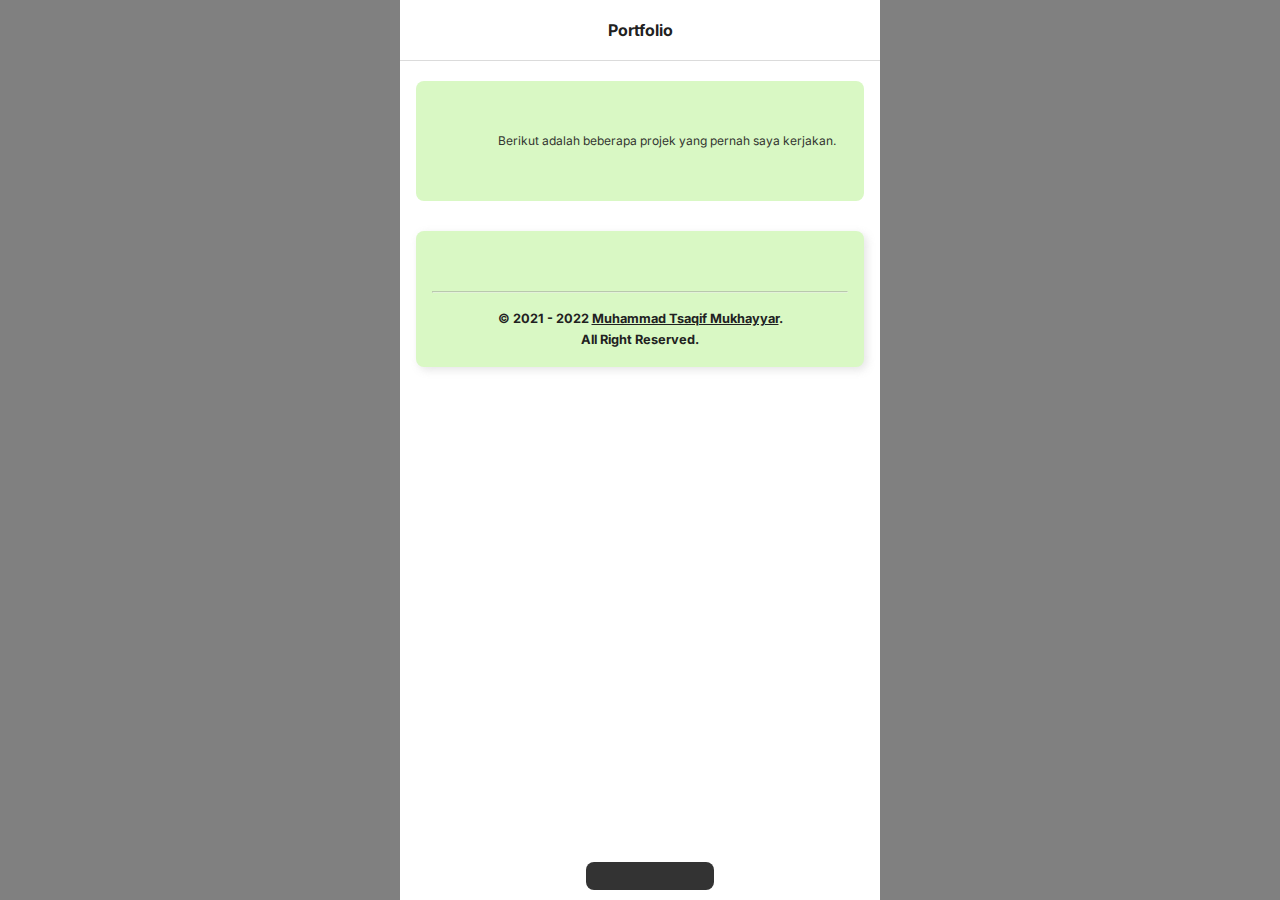
==== portfolio.html @ a38d13c2 "first commit" ====
<!DOCTYPE html>
<html lang="en">
  <head>
    <meta charset="UTF-8" />
    <meta name="viewport" content="width=device-width, initial-scale=1.0" />
    <title>Tsaqif Mukhayyar</title>
    <meta
      content="Student who love programming. Skilled on: PHP, Python"
      name="Description"
    />
    <link rel="icon" type="image/x-icon" href="favicon.ico">
    <meta
      content="tsaqif mukhayyar, muhammad tsaqif mukhayyar, mukhayyar, tsaqif, tsaqif programmer, mukhayyar programmer, backend programmer, engineer"
      name="Keywords"
    />
    <link rel="stylesheet" href="style.css">
    <link rel="stylesheet" href="https://cdnjs.cloudflare.com/ajax/libs/font-awesome/6.1.1/css/all.min.css" integrity="sha512-KfkfwYDsLkIlwQp6LFnl8zNdLGxu9YAA1QvwINks4PhcElQSvqcyVLLD9aMhXd13uQjoXtEKNosOWaZqXgel0g==" crossorigin="anonymous" referrerpolicy="no-referrer" />
  </head>
  <body style="background-color: grey;">
    <div class="container">
      <div class="navbar">
        <a href="/"><i class="fas fa-home"></i></a>
        <a href="about.html"><i class="fas fa-circle-info"></i></a>
        <a href="portfolio.html"><i class="fas fa-suitcase"></i></a>
        <a href="achievement.html"><i class="fas fa-medal"></i></a>
      </div>
    <header class="module-header">
        <div class="header-container">
            <a href="#" onclick="history.back()">
                <i class="fas fa-arrow-alt-circle-left"></i>
            </a>
            <h1 class="custom-card-header">Portfolio</h1>
        </div>
    </header>
    <section id="module-hero">
        <div class="hero-box">
            <div class="hero-image">
                <i class="fas fa-suitcase"></i>
            </div>
            <div class="hero-text">
                <p>Berikut adalah beberapa projek yang pernah saya kerjakan.
                </p>
            </div>
        </div>
    </section>
    <!-- <section class="program">
        <div class="bloktitle">Detail Projek</div>
        <div class="program__wrap">
            <div class="program__row">
                        <a href="https://pulaumorotaikab.go.id/web/page/daftar-layanan-sistem-informasi" class="program__col">

                            <div class="program__img">
                                <img src="https://pulaumorotaikab.go.id/web/public/img/section/1627648651_c1d0631924766575fa9f.jpg" alt="LAYANAN">
                            </div>
                            <div class="program__text">
                                <span>LAYANAN</span>
                                <span><i class="fas fa-chevron-right"></i></span>
                            </div>
                        </a>

                
                        <a href="https://pulaumorotaikab.go.id/web/survey" class="program__col">

                            <div class="program__img">
                                <img src="https://pulaumorotaikab.go.id/web/public/img/section/1627649693_9c083a0826f83eab97d9.jpg" alt="SURVEI KEPUASAN">
                            </div>
                            <div class="program__text">
                                <span>SURVEI KEPUASAN</span>
                                <span><i class="fas fa-chevron-right"></i></span>
                            </div>
                        </a>

                
                        <a href="https://pulaumorotaikab.go.id/web/agenda" class="program__col">

                            <div class="program__img">
                                <img src="https://pulaumorotaikab.go.id/web/public/img/section/1627649842_625e57eff6d6e0be2cf9.jpg" alt="AGENDA">
                            </div>
                            <div class="program__text">
                                <span>AGENDA</span>
                                <span><i class="fas fa-chevron-right"></i></span>
                            </div>
                        </a>

                
                        <a href="https://pulaumorotaikab.go.id/web/bankdata" class="program__col">

                            <div class="program__img">
                                <img src="https://pulaumorotaikab.go.id/web/public/img/section/1627650439_567465492e43837fb2a3.jpg" alt="BANK DATA">
                            </div>
                            <div class="program__text">
                                <span>BANK DATA</span>
                                <span><i class="fas fa-chevron-right"></i></span>
                            </div>
                        </a>
            </div>
        </div>
    </section> -->
    <footer>
        <div class="social">
            <ul class="social-list">
                <li>
                    <a href="//github.com/mukhayyar">
                        <i class="fab fa-github"></i>
                    </a>
                </li>
                <li>
                    <a href="//instagram.com/tsaqifmukhayyar">
                        <i class="fab fa-instagram"></i>
                    </a>
                </li>
                <li>
                    <a href="//linkedin.com/in/tsaqifmukhayyar/">
                        <i class="fab fa-linkedin"></i>
                    </a>
                </li>
                <li>
                    <a href="//twitter.com/MukhayyarTsaqif">
                        <i class="fab fa-twitter"></i>
                    </a>
                </li>
            </ul>
        </div>
        <hr class="footer-divider">
        <div class="footer-copyright">
            <span>
                © 2021 - 2022
                <a href="//instagram.com/tsaqifmukhayyar">Muhammad Tsaqif Mukhayyar</a>.
            </span>
            <span>All Right Reserved.</span>
        </div>
    </footer>
    </div>
  </body>
</html>
---- style.css ----
@import url('https://fonts.googleapis.com/css2?family=Inter:wght@100;200;300;400;500;600;700;800;900&display=swap');

* {
    margin: 0;
    padding: 0;
    font-size: 100%;
    vertical-align: baseline;
    box-sizing: border-box;
    font-family: 'Inter', sans-serif;
}

.navbar {
    overflow: hidden;
    background-color: #333;
    left: 50%;
    transform: translate(-50%, 0);
    position: fixed;
    bottom: 0;
    display: flex;
    justify-content: center;
    border-radius: 8px;
    margin-left: 10px;
    margin-right: 10px;
    margin-bottom: 10px;
}

.navbar a {
    float: left;
    color: #f2f2f2;
    text-align: center;
    padding: 14px 16px;
    text-decoration: none;
    font-size: 17px;
}

.navbar a:hover {
    background: #f1f1f1;
    color: black;
}


.container {
    max-width: 480px;
    margin: auto;
    background: #FFFFFF;
    min-height: 100vh;
    padding-bottom: 1px;
}

section {
    margin: 0 16px;
}

section#hero .hero-container {
    background-color: #FFFFFF;
    padding-top: 20px;
}

.hero-box {
    background-color: #D9F8C4;
    display: grid;
    grid-template-columns: 1fr 120px;
    padding: 16px;
    border-radius: 8px;
    align-items: center;
}

.hero-text h6 {
    font-size: 1.2rem;
    margin-bottom: 6px;
    font-weight: bold;
}

.hero-text p {
    font-size: .75rem;
    line-height: 1rem;
    opacity: .9;
}

.hero-image img {
    max-width: 120px;
}

h3.section-title {
    margin-bottom: 8px;
}

.launcher-menu-grid {
    display: grid;
    grid-template-columns: repeat(3, 1fr);
    grid-column-gap: 16px;
    grid-row-gap: 32px;
    align-items: top;
    justify-content: center;
    margin: 16px 0;
}

.launcher-menu-item {
    text-align: center;
    position: relative;
}

a {
    text-decoration: none;
}

.launcher-menu-item-image {
    margin-bottom: 4px;
    background: #D9F8C4;
    width: 45px;
    height: 45px;
    padding: 10px;
    border-radius: 10px;
    display: block;
    margin: 8px auto;
    position: relative;
}

.launcher-menu-item-label {
    font-weight: bold;
    color: #212121;
    font-size: .75rem;
}

.launcher-menu-item-image i {
    color: #212121;
    text-shadow: 1px 1px 1px #ccc;
    font-size: 1.5em;
}

.switch-card {
    margin: 24px 16px;
    padding: 16px;
    font-weight: bold;
    background: #212121;
    border-radius: 6px;
    box-shadow: 2px 2px 8px rgba(144,144,144,.16);
}

.form-group-switch {
    display: grid;
    grid-template-columns: 2fr 1fr;
}

.form-group-switch h4 {
    color: #FFFFFF;
}

.switch-card .switch-group {
    justify-self: flex-end;
    display: flex;
    align-items: center;
}

.switch {
    position: relative;
    display: inline-block;
    width: 40px;
    height: 20px;
}

.switch i {
    color: #FFFFFF;
}

img {
    max-width: 100%;
}

.social {
    text-align: center;
}
ul.social-list {
    list-style-type: none;
    margin: 0 auto;
}

ul.social-list li {
    display: inline-block;
    height: 24px;
    width: 24px;
    margin: 0 8px;
    font-size: 1.25rem;
}

ul.social-list li a {
    color: #212121;
}

hr.footer-divider {
    background: #212121;
    /* border: none; */
    height: .7px;
    opacity: .5;
    margin: 16px 0;
}

footer {
    background-color: #D9F8C4;
    margin: 30px 16px;
    padding: 16px;
    border-radius: 8px;
    box-shadow: 3px 3px 9px rgba(144,144,144,.23);
}

.footer-copyright span {
    display: block;
    text-align: center;
    font-weight: 700;
    color: #212121;
    font-size: .8rem;
    line-height: 1.3rem;
}

.footer-copyright span a {
    color: #212121;
    text-decoration: underline;
}

.bloktitle {
    font-size: 16px;
}

.bloktitle {
    background: #064ea2;
    color: #fff;
    padding: 10px;
    padding-bottom: 10px;
    text-align: center;
    font-weight: bold;
    font-family: "NeoSans", Arial, Helvetica, sans-serif;
    margin-bottom: 20px;
    border-bottom: 3px solid #f28800;
    padding-bottom: 5px;
    border-radius: 8px;
}

.program {
    margin-top: 10px;
}

.program__row {
    display: flex;
    flex-wrap: wrap;
}

.program__col {
    width: 49%;
    margin-right: 1%;
    border: 1px solid #d8d8d8;
    margin-bottom: 10px;
    border-radius: 10px;
    overflow: hidden;
}

.program__img {
    height: 100px;
    background: #ececec;
}

.program__img img {
    object-fit: contain;
    width: 100%;
    height: 100%;
}

.program__text {
    font-size: 13px;
}

.program__text {
    display: flex;
    font-weight: bold;
    padding: 10px;
    justify-content: center;
    background: #d8d8d8;
    border-top: 1px solid #d8d8d8;
    line-height: 1.2;
    align-items: center;
}

.program__text i {
    margin-left: 5px;
}

.program__text i {
    background: #f28800;
    padding: 4px 6px;
    font-size: 12px;
    color: #fff;
}


/* new page */
header {
    max-width: 480px;
    margin: auto;
    background: #FFFFFF;
      background-color: rgb(255, 255, 255);
}

header.module-header {
    background-color: #FFFFFF;
    padding: 0;
}

header.module-header .header-container {
    background-color: #FFFFFF;
    padding: 20px 16px;
    display: grid;
    grid-template-columns: 32px 1fr 32px;
    grid-gap: 0;
    color: #212121;
    text-align: left;
    border-bottom: 1px solid rgba(219,219,219,1);
}

header.module-header a {
    text-align: center;
    color: #212121;
}

header.module-header h1 {
    text-align: center;
}

section#module-hero {
    margin-top: 20px;
}

section#module-hero .hero-box {
    display: grid;
    grid-template-columns: 50px 1fr;
    grid-gap: 16px;
    align-items: center;
    justify-content: center;
    padding: 24px 16px;
    min-height: 120px;
}

section#module-hero .hero-box .hero-image {
    text-align: center;
}

.hero-text {
    color: #212121;
}
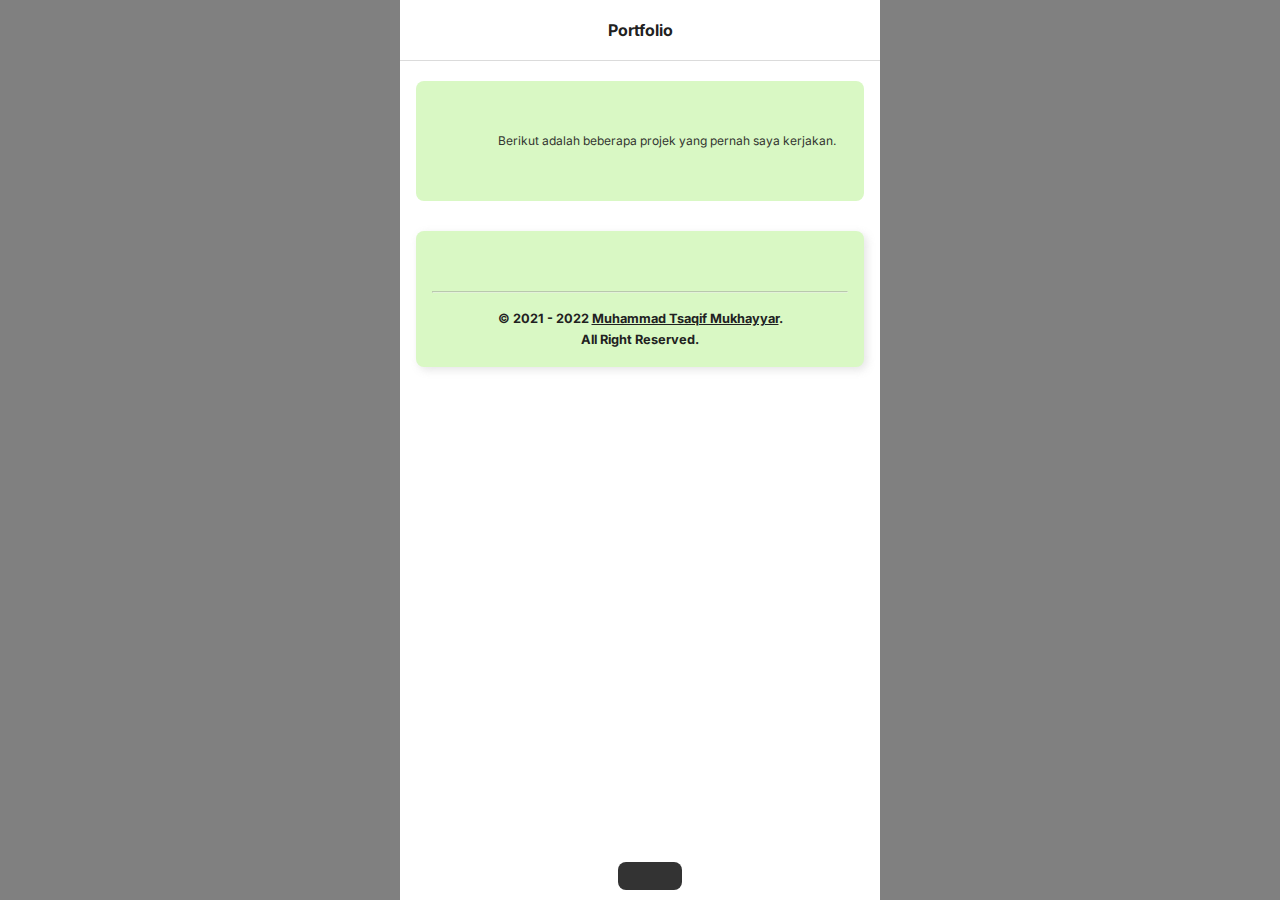
==== commit e18e1ea9: "delete some unused nav" ====
--- a/portfolio.html
+++ b/portfolio.html
@@ -20,9 +20,7 @@
     <div class="container">
       <div class="navbar">
         <a href="/"><i class="fas fa-home"></i></a>
-        <a href="about.html"><i class="fas fa-circle-info"></i></a>
         <a href="portfolio.html"><i class="fas fa-suitcase"></i></a>
-        <a href="achievement.html"><i class="fas fa-medal"></i></a>
       </div>
     <header class="module-header">
         <div class="header-container">
